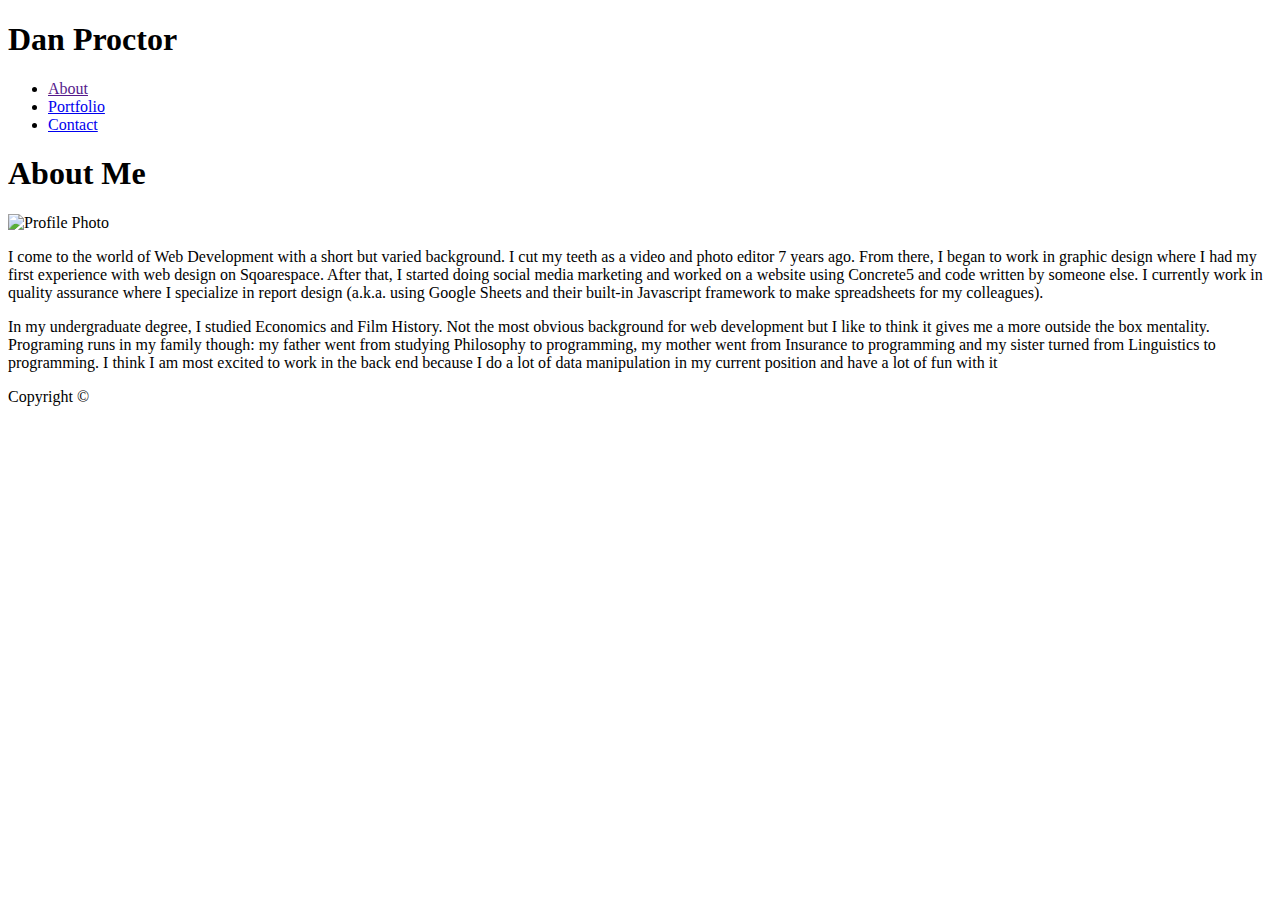
==== index.html @ 45de58ce "added html from previous assignment" ====
<!DOCTYPE html>
<html lang="en">
    <head>
        <title>Dan Proctor's Portfolio</title>
        <link rel="stylesheet" type="text/css" href="assets/css/style.css">
    </head>

    <body>
        <div class="wrapper">
            <header>
                <div class="heading--content">
                    <h1 class="myname">Dan Proctor</h1>

                    <ul>
                        <li class="heading--list__first"><a href="">About</a></li>
                        <li><a href="portfolio.html">Portfolio</a></li>
                        <li><a href="contact.html">Contact</a></li>
                    </ul>
                </div>
            </header>

            <div class="body--content">
                <h1 class="body--heading">About Me</h1>

                <img id="profile" src="assets/images/profile.jpg" alt="Profile Photo">

                <div id="body--bio">
                    <p>I come to the world of Web Development with a short but varied background. I cut my teeth as a video and photo editor 7 years ago. From there, I began to work in graphic design where I had my first experience with web design on Sqoarespace. After that, I started doing social media marketing and worked on a website using Concrete5 and code written by someone else. I currently work in quality assurance where I specialize in report design (a.k.a. using Google Sheets and their built-in Javascript framework to make spreadsheets for my colleagues).</p>

                    <p>In my undergraduate degree, I studied Economics and Film History. Not the most obvious background for web development but I like to think it gives me a more outside the box mentality. Programing runs in my family though: my father went from studying Philosophy to programming, my mother went from Insurance to programming and my sister turned from Linguistics to programming. I think I am most excited to work in the back end because I do a lot of data manipulation in my current position and have a lot of fun with it</p>
                </div>
            </div>
        </div>
        <footer>
            Copyright &copy;
        </footer>
    </body>
</html>
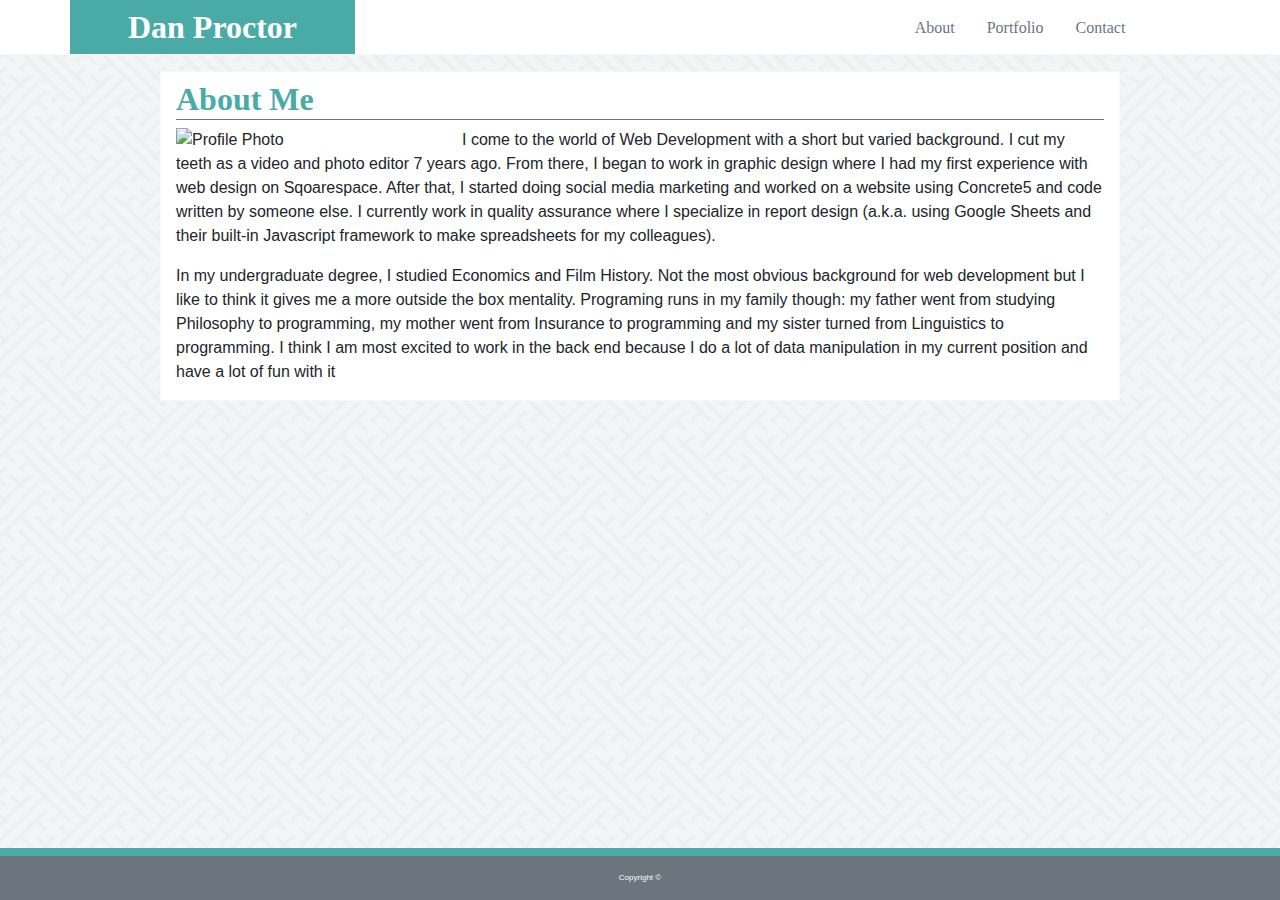
==== commit 16166a9c: "added bootstrap styling to index" ====
--- a/index.html
+++ b/index.html
@@ -1,38 +1,62 @@
 <!DOCTYPE html>
-<html lang="en">
+<html lang="en" class="h-100">
     <head>
         <title>Dan Proctor's Portfolio</title>
-        <link rel="stylesheet" type="text/css" href="assets/css/style.css">
+        
+        <link rel="stylesheet" href="https://stackpath.bootstrapcdn.com/bootstrap/4.3.1/css/bootstrap.min.css" integrity="sha384-ggOyR0iXCbMQv3Xipma34MD+dH/1fQ784/j6cY/iJTQUOhcWr7x9JvoRxT2MZw1T" crossorigin="anonymous">
+
+        <link rel="stylesheet" href="assets/css/style.css">
+
     </head>
 
-    <body>
-        <div class="wrapper">
-            <header>
-                <div class="heading--content">
-                    <h1 class="myname">Dan Proctor</h1>
+    <body class="d-flex flex-column h-100">
+        <header id="topbar" class="border-bottom border-light">
+            <div class="container">
+                <div class="row">
+                    <div class="col-lg-3 col-md-4 col-sm-12 text-center text-white" id="name">
+                        <h2 class="mt-2"><strong>Dan Proctor</strong></h2>
+                    </div>
 
-                    <ul>
-                        <li class="heading--list__first"><a href="">About</a></li>
-                        <li><a href="portfolio.html">Portfolio</a></li>
-                        <li><a href="contact.html">Contact</a></li>
-                    </ul>
+                    <div class="col-lg-5 col-md-3 col-sm-0"></div>
+
+                    <div class="col-lg-4 col-md-5 col-sm-12">
+                        <ul class="nav mt-2 justify-content-center">
+                            <li class="nav-item"><a class="nav-link active text-secondary" href="">About</a></li>
+                            <li class="nav-item"><a class="nav-link text-secondary" href="portfolio.html">Portfolio</a></li>
+                            <li class="nav-item"><a class="nav-link text-secondary" href="contact.html">Contact</a></li>
+                        </ul>
+                    </div>
                 </div>
-            </header>
+            </div>
 
-            <div class="body--content">
-                <h1 class="body--heading">About Me</h1>
+            
+        </header>
 
-                <img id="profile" src="assets/images/profile.jpg" alt="Profile Photo">
+        <main role="main" class="flex-shrink-0">
 
-                <div id="body--bio">
+        <div class="pr-2 pl-2">
+
+            <div class="container mt-3 bg-white dp-content border border-light">
+
+                <h2 class="border-bottom border-secondary mt-2" id="title"><strong>About Me</strong></h2>
+
+                <img class="float-left mr-3" width="270px" src="assets/images/profile.jpg" alt="Profile Photo">
+
+                <div class="">
                     <p>I come to the world of Web Development with a short but varied background. I cut my teeth as a video and photo editor 7 years ago. From there, I began to work in graphic design where I had my first experience with web design on Sqoarespace. After that, I started doing social media marketing and worked on a website using Concrete5 and code written by someone else. I currently work in quality assurance where I specialize in report design (a.k.a. using Google Sheets and their built-in Javascript framework to make spreadsheets for my colleagues).</p>
 
                     <p>In my undergraduate degree, I studied Economics and Film History. Not the most obvious background for web development but I like to think it gives me a more outside the box mentality. Programing runs in my family though: my father went from studying Philosophy to programming, my mother went from Insurance to programming and my sister turned from Linguistics to programming. I think I am most excited to work in the back end because I do a lot of data manipulation in my current position and have a lot of fun with it</p>
                 </div>
+
             </div>
-        </div>
-        <footer>
-            Copyright &copy;
+
+            </div>
+
+            </main>
+        <footer class="footer mt-auto py-3 bg-secondary">
+            <div class="container text-center">
+                <span class="text-light">Copyright &copy;</span>
+            </div>
         </footer>
     </body>
 </html>
--- a/assets/css/style.css
+++ b/assets/css/style.css
@@ -0,0 +1,29 @@
+
+
+body {
+    background-image: url('../images/background.png');
+    font-family: Arial, Helvetica, sans-serif;
+}
+
+footer {
+    font-size: 8px;
+    border-top: 8px solid #4aaaa5;
+}
+
+#title {
+    font-family: Georgia, 'Times New Roman', Times, serif;
+    color: #4aaaa5;
+}
+
+.dp-content {
+    max-width: 960px;
+}
+
+#topbar {
+    background-color: #ffffff;
+    font-family: Georgia, 'Times New Roman', Times, serif;
+}
+
+#name {
+    background-color: #4aaaa5;
+}